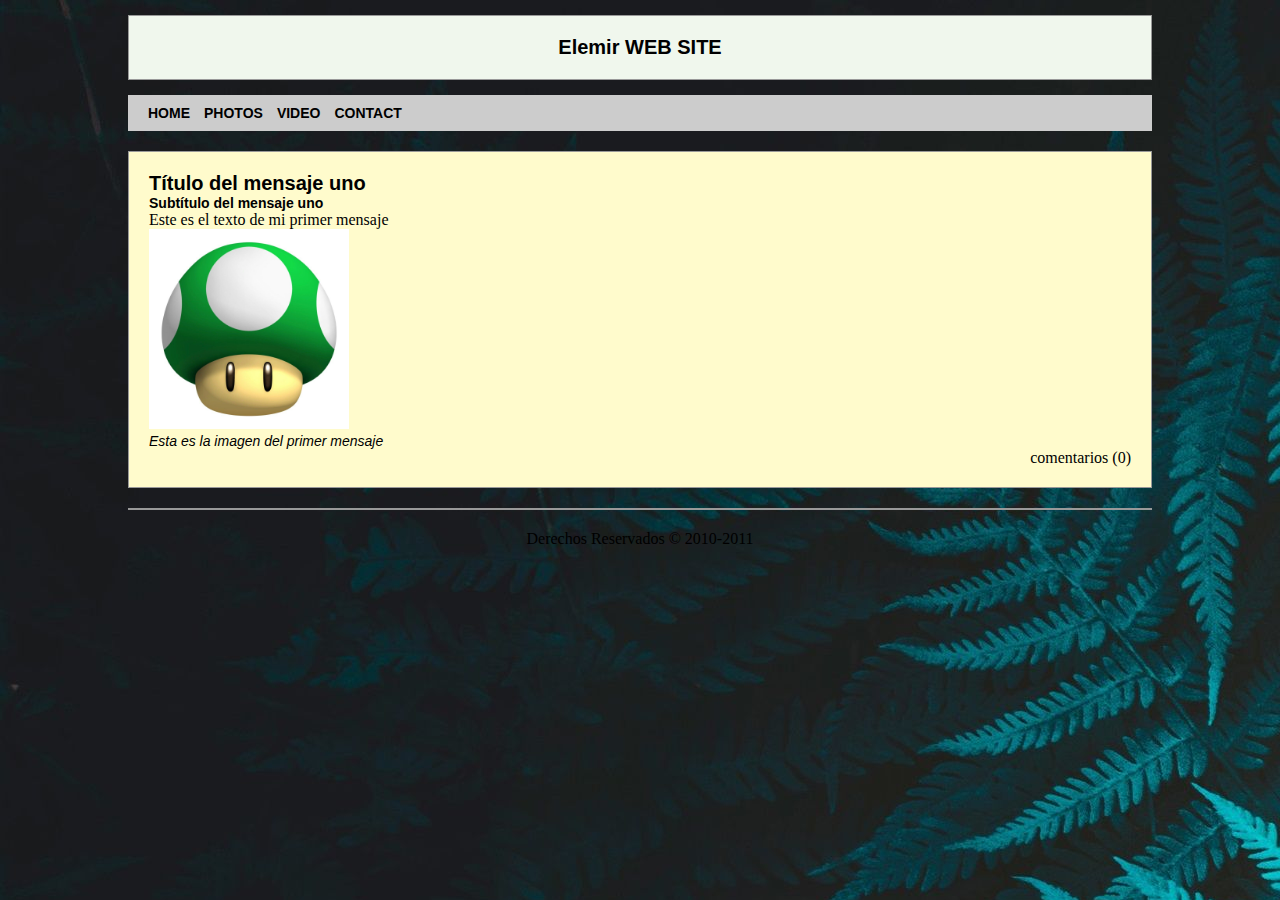
==== index.html @ 0065fccc "Jan28" ====
<!DOCTYPE html>
<html>
    <head>

        <meta charset="utf-8">
        <title>WEB SITE</title>
        <script src="principal.js"></script>
        <link rel="stylesheet" href="style.css">

    </head>
    <body>
        <div id="agrupar">
            <header id="cabecera">
                <h1>Elemir WEB SITE</h1>
            </header>
            
            <nav id="menu">
                <ul>
                    <li>    HOME    </li>
                    <li>    PHOTOS  </li>
                    <li>    VIDEO   </li>
                    <li>    CONTACT </li>
                </ul>
            </nav>
         
            <section id="seccion">
                <article>
                        <header>
                            <hgroup>
                                <h1>Título del mensaje uno</h1>
                                <h2>Subtítulo del mensaje uno</h2>
                            </hgroup>
                        <time datetime="">

                        </time>
                                            
                        </header>
                        
                        Este es el texto de mi primer mensaje
                                <figure>
                                <img src="prube/verde.jpg" width="200px">
                                <figcaption>
                                Esta es la imagen del primer mensaje
                                </figcaption>
                                </figure>
                        <footer>
                        <p>comentarios (0)</p>
                        </footer>
                </article>
            </section>
<!-- 
<section id="seccion1">

                <article>
                    <header>
                        <hgroup>
                           <h1>Título del mensaje dos</h1>
                           <h2>Subtítulo del mensaje dos</h2>
                        </hgroup>
                   <time datetime="2011-12-15" pubdate>publicado 15-12-2011
                   </time>
                   </header>
   
                   Este es el texto de mi segundo mensaje
                           <figure>
                               <img src="verde.jpg" width="200px">
                               <figcaption>
                           Esta es la imagen del segundo mensaje
   
                           </figcaption>
                           </figure>
                   
                   <footer>
                   <p>comentarios (0)</p>
                   </footer>
                   </article>

            </section>
            
                <aside id="columna">
                <blockquote>Mensaje número uno</blockquote>
                <blockquote>Mensaje número dos</blockquote>
                </aside>

             -->
    
                
                <footer id="pie">
                Derechos Reservados &copy; 2010-2011
                </footer>
        </div>
        </body>
        </html>
---- style.css ----
* {
    margin: 0px;
    padding: 0px;
    }

    h1 {
        font: bold 20px verdana, sans-serif;
        }
    h2 {
        font: bold 14px verdana, sans-serif;
        }

    header, section, footer, aside, nav, article, figure, figcaption,hgroup{
    
        display: block;
    }

    body {
        text-align: center;
        background-image: url(prube/fondo1.jpg);
        }

    #agrupar {
            width: 80%;
            margin: 15px auto;
            text-align: left;
            }

    #cabecera {
            background: rgb(240, 247, 237);
            border: 1px solid #999999;
            padding: 20px;
            text-align: center;
            }

    #menu {
            background: #CCCCCC;
            padding: 5px 15px;
            margin: 15px auto;
            
            }

     #menu li {
            display: inline-block;
            list-style: none;
            padding: 5px;
            font: bold 14px verdana, sans-serif;
            }
    #seccion {
            width: 100% ;
            float: left;
            margin: 5px auto;
            }
    #seccion1{
                float: right;
                width: 500px;
                margin: 20px;
                }
    #columna {
            float: left;
            width: 400px;
            margin: 20px 0px;
            padding: 20px;
            background: #CCCCCC;
            }
    
    #pie {
            clear: both;
            text-align: center;
            padding: 20px;
            border-top: 2px solid #999999;
    }
    article {
        background: #FFFBCC;
        border: 1px solid #999999;
        padding: 20px;
        margin-bottom: 15px;
        }
    article footer {
        text-align: right;
        }
    time {
        color: #999999;
            }
    figcaption {
        font: italic 14px verdana, sans-serif;
                }
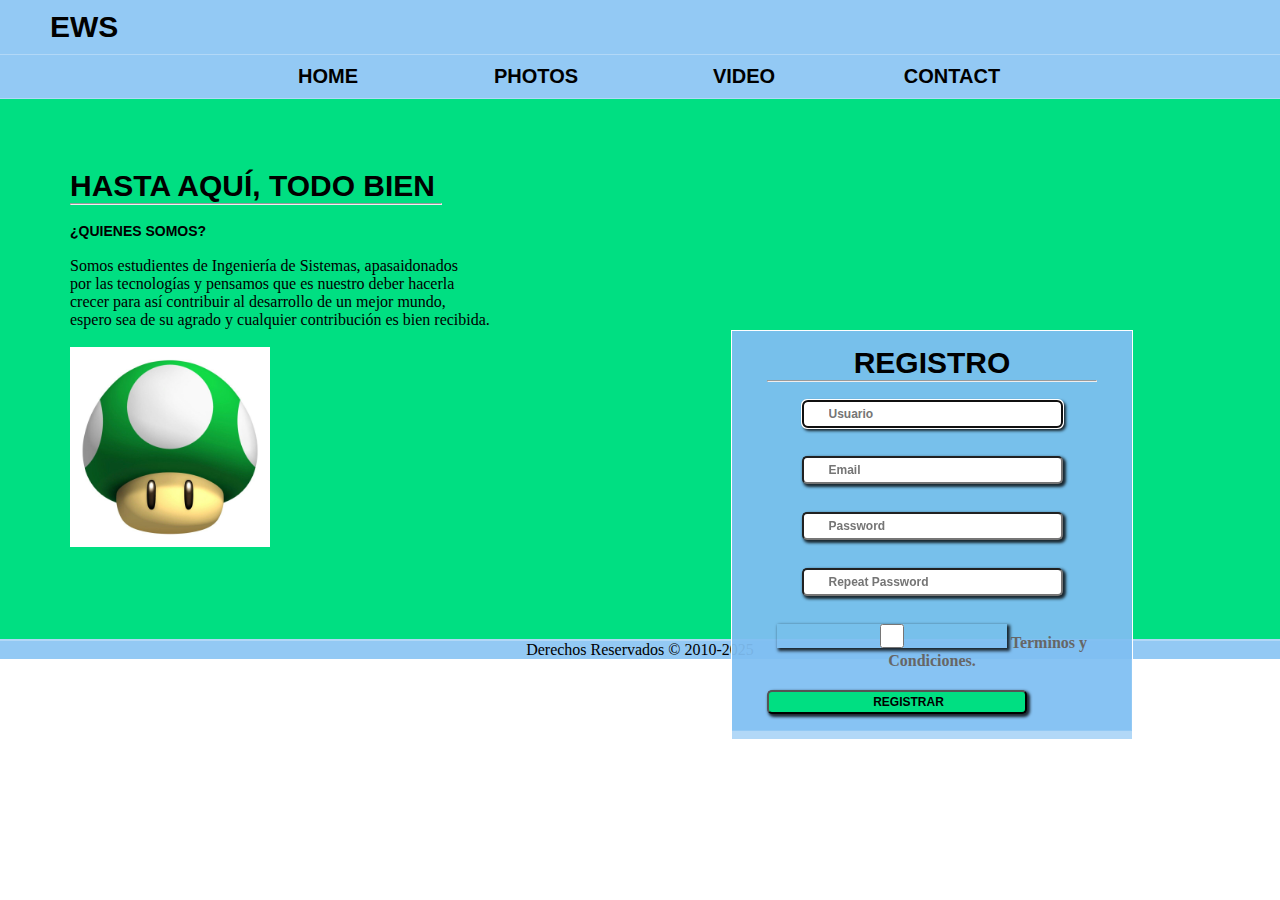
==== commit 0c0a70aa: "late" ====
--- a/index.html
+++ b/index.html
@@ -8,17 +8,20 @@
         <link rel="stylesheet" href="style.css">
 
     </head>
-    <body>
+    <body >
         <div id="agrupar">
             <header id="cabecera">
-                <h1>Elemir WEB SITE</h1>
+                <h1 id="titulo">EWS</h1>
             </header>
             
             <nav id="menu">
                 <ul>
                     <li>    HOME    </li>
+                    <li></li>
                     <li>    PHOTOS  </li>
+                    <li></li>
                     <li>    VIDEO   </li>
+                    <li></li>
                     <li>    CONTACT </li>
                 </ul>
             </nav>
@@ -27,68 +30,71 @@
                 <article>
                         <header>
                             <hgroup>
-                                <h1>Título del mensaje uno</h1>
-                                <h2>Subtítulo del mensaje uno</h2>
+                                <h1>HASTA AQUÍ, TODO BIEN</h1>
+                                <hr width="370px">
+                                <br>
+                                <h2>¿QUIENES SOMOS?</h2>
                             </hgroup>
-                        <time datetime="">
-
-                        </time>
-                                            
+                                                   
                         </header>
-                        
-                        Este es el texto de mi primer mensaje
-                                <figure>
+                        <br>
+Somos estudientes de Ingeniería de Sistemas, apasaidonados <br>
+por las tecnologías y pensamos que es nuestro deber
+hacerla <br>crecer para así contribuir al desarrollo de un mejor mundo, <br>espero sea de su agrado
+y cualquier contribución es bien recibida.
+<br>
+<br>
+                                <figure >
                                 <img src="prube/verde.jpg" width="200px">
                                 <figcaption>
-                                Esta es la imagen del primer mensaje
+                                <!-- 
+                                    Esta es la imagen del primer mensaje
+                                 -->
                                 </figcaption>
                                 </figure>
-                        <footer>
-                        <p>comentarios (0)</p>
-                        </footer>
+                                <br>
+                  
                 </article>
-            </section>
-<!-- 
-<section id="seccion1">
+                <!--  -->
+                     
+                        <div id="envoltura">
+                            <div id="contenedor">
+                                                                     
+                                <div id="cuerpo">
+                                    <form id="form-login" action="" method="post" autocomplete="off">
+                                        <!--A saber, el atributo for funciona como el id.-->
+                                        <!--ejemplo <label for="usuario">Usuario:</label>-->
+                                        <!--required es nuevo en html5, si el campo está vacío te avisa, pero cuidado, no valida la información-->
+                                        <h1>REGISTRO</h1>
+                                            <HR></HR>
+                                            <br>
+                                         <input  name="usuario" type="text" id="usuario" placeholder="Usuario" autofocus="" required=""></p>
+                                        <br>
+                                        <input name="correo" type="email" id="contrasenia" placeholder="Email" required=""></p>
+                                        <br>
+                                        <input name="contrasenia" type="password" id="contrasenia" placeholder="Password" required=""></p>
+                                         <br>
+                                         <input name="contrasenia" type="password" id="contrasenia" placeholder="Repeat Password" required=""></p>
+                                        <br>
+                                        <label ><input type="checkbox" name="valida" id="condicion" required > Terminos y Condiciones.</label>   
+                                        <p id="bot"><input type="submit" id="submit" name="submit" value="REGISTRAR" class="boton"></p>
+                                    </form>
+                                </div><!--fin cuerpo-->
+                     
+                              
+                            </div><!-- fin contenedor -->
+                        </div><!--fin envoltura-->
 
-                <article>
-                    <header>
-                        <hgroup>
-                           <h1>Título del mensaje dos</h1>
-                           <h2>Subtítulo del mensaje dos</h2>
-                        </hgroup>
-                   <time datetime="2011-12-15" pubdate>publicado 15-12-2011
-                   </time>
-                   </header>
-   
-                   Este es el texto de mi segundo mensaje
-                           <figure>
-                               <img src="verde.jpg" width="200px">
-                               <figcaption>
-                           Esta es la imagen del segundo mensaje
-   
-                           </figcaption>
-                           </figure>
-                   
-                   <footer>
-                   <p>comentarios (0)</p>
-                   </footer>
-                   </article>
+                <!--  -->
+                
+            </section>         
+         
 
-            </section>
-            
-                <aside id="columna">
-                <blockquote>Mensaje número uno</blockquote>
-                <blockquote>Mensaje número dos</blockquote>
-                </aside>
 
-             -->
-    
-                
-                <footer id="pie">
-                Derechos Reservados &copy; 2010-2011
+                <footer id="marca">
+                Derechos Reservados &copy; 2010-2025
                 </footer>
         </div>
-        </body>
+        </body >
         </html>     
  --- a/style.css
+++ b/style.css
@@ -4,8 +4,17 @@
     }
 
     h1 {
-        font: bold 20px verdana, sans-serif;
-        }
+        font:bolder 30px verdana, sans-serif;
+        font-style:initial;
+        
+        
+        }
+
+    #titulo{
+        text-align: left;
+        padding-left: 40px;
+         }
+
     h2 {
         font: bold 14px verdana, sans-serif;
         }
@@ -17,73 +26,187 @@
 
     body {
         text-align: center;
-        background-image: url(prube/fondo1.jpg);
-        }
-
+        background-color: rgb(255, 255, 255);
+        }
+/* 
+background-color: rgba(128, 191, 241, 0.603);
+*/
     #agrupar {
-            width: 80%;
-            margin: 15px auto;
+            width: 100%;
+            margin: 0px auto;
             text-align: left;
+            background-color: rgba(128, 191, 241, 0.603);
+           }
+/* 
+ rgba(171, 236, 87, 0.911);
+*/
+    #cabecera {
+        background-color: rgba(128, 191, 241, 0.603);
+            width: 100%;
+            padding: 10px;
+            text-align: center;
+  
             }
 
-    #cabecera {
-            background: rgb(240, 247, 237);
-            border: 1px solid #999999;
-            padding: 20px;
+    #menu {
+        background-color: rgba(128, 191, 241, 0.603);
+            padding: 10px 20px;
+            margin: 1px auto;
             text-align: center;
+          
             }
 
-    #menu {
-            background: #CCCCCC;
-            padding: 5px 15px;
-            margin: 15px auto;
-            
-            }
+
+    article {
+        background: rgb(0, 223, 130);
+        text-align: left;
+        padding: 70px;
+        width: 90%;
+        margin-bottom: 2px;
+        height: 400px;
+
+        }
+
 
      #menu li {
             display: inline-block;
             list-style: none;
-            padding: 5px;
-            font: bold 14px verdana, sans-serif;
+            padding: 0px;
+            font: bold 20px verdana, sans-serif;
+            width: 100px;
+            
             }
     #seccion {
             width: 100% ;
             float: left;
-            margin: 5px auto;
-            }
-    #seccion1{
-                float: right;
-                width: 500px;
-                margin: 20px;
-                }
-    #columna {
-            float: left;
-            width: 400px;
-            margin: 20px 0px;
-            padding: 20px;
-            background: #CCCCCC;
-            }
-    
-    #pie {
+            margin: 0px auto;
+
+             }
+
+    #marca {
             clear: both;
             text-align: center;
-            padding: 20px;
-            border-top: 2px solid #999999;
+            padding: 0px;
+            background-color: rgba(128, 191, 241, 0.603);
     }
-    article {
-        background: #FFFBCC;
-        border: 1px solid #999999;
-        padding: 20px;
-        margin-bottom: 15px;
-        }
-    article footer {
-        text-align: right;
-        }
-    time {
-        color: #999999;
-            }
-    figcaption {
-        font: italic 14px verdana, sans-serif;
-                }
-    
-                +   
+
+
+    /*  
+    
+    
+    
+    */
+    
+    
+
+#envoltura{
+    background-color: rgba(128, 191, 241, 0.603);
+    position:absolute;
+    /*left y top al 50% para que quede centrado en la pantalla*/
+    left:70%;
+    top:60%;
+    margin-left:-165px;
+    margin-top: -210px;
+    width: 400px;
+    height: 400px;
+ }
+ 
+#contenedor{
+    width: 400px;
+    height: 400px;
+    border: 1px solid rgb(255, 255, 255);  
+    background-color: rgba(128, 191, 241, 0.603);
+}
+
+#cuerpo{
+    background-color: rgba(128, 191, 241, 0.603);
+    border:solid #ccc;
+    /*aumentando el 2px 'aparece' un borde*/
+    border-width: 0px;
+    padding:15px 35px;
+    text-align: center;
+}
+ 
+label{
+    color: #666;
+    font-weight: bold;
+  }
+
+
+ 
+input{
+    /*border: 1px solid #999; No usar esta línea y dejar box-shadow hace efecto de profundidad*/
+    border-radius:5px; /*probar con 10px se hacen ovalados los inputs*/
+    box-shadow: 2px 2px 3px 1px rgba(0,0,0,.8);
+    font:bold 12px Arial, Helvetica, sans-serif;
+    height: 24px;
+    line-height: 20px;
+    padding:0 2px;
+    width: 230px;
+}
+ 
+input#usuario{
+    background:rgb(255, 255, 255) no-repeat 0 2px; /*probar con #ddf.
+                                                                Para mover arriba-abajo la imagen 'jugar' con 2px, 5px */
+    /*Para que el texto dentro del input se mueva*/
+    padding-left: 25px; /*Sirve para darle espacio ala imagen, probar con 30px 10px y ver comportamiento*/
+    
+}
+ 
+input#contrasenia{
+    background:rgb(255, 255, 255) no-repeat 0 5px;
+    padding-left: 25px;
+    
+ 
+}
+
+.boton{
+    text-align: center;
+    background: rgb(0, 223, 130);
+    /*background: -moz-linear-gradient(top,#eee,#ccc);*/
+    /*background: -moz-linear-gradient(top,#fc6,#f63);*/
+    padding-left: 25px;
+    /*Color del texto*/
+    color: rgb(0, 0, 0);
+    width: 260px;
+    
+}
+ 
+/*Tip estas instrucciones animan al boton enviar
+ * para que se vea como si se pulsara*/
+.boton:active{
+    position: relative;
+    top: 4px;
+    text-align: center;
+}
+ 
+#pie{
+  
+    border: 1px solid rgb(255, 255, 255);
+    color: rgb(0, 0, 0);
+    font-size: 40px;
+    height: 25px;
+    line-height: 24px;
+    text-align: center;
+}
+ 
+form,p{
+    margin:0;
+    text-align: center;
+}
+ 
+p{
+    /*Para que los elementos del cuerpo
+     * se separen entre ellos probar con
+     * 10px 20px                      */
+    padding-bottom: 10px;
+    text-align: center;
+}
+ 
+/*Para separar el botón de ingresar*/
+#bot{
+    padding-top: 20px;
+    width: 50px;
+    text-align: center;
+}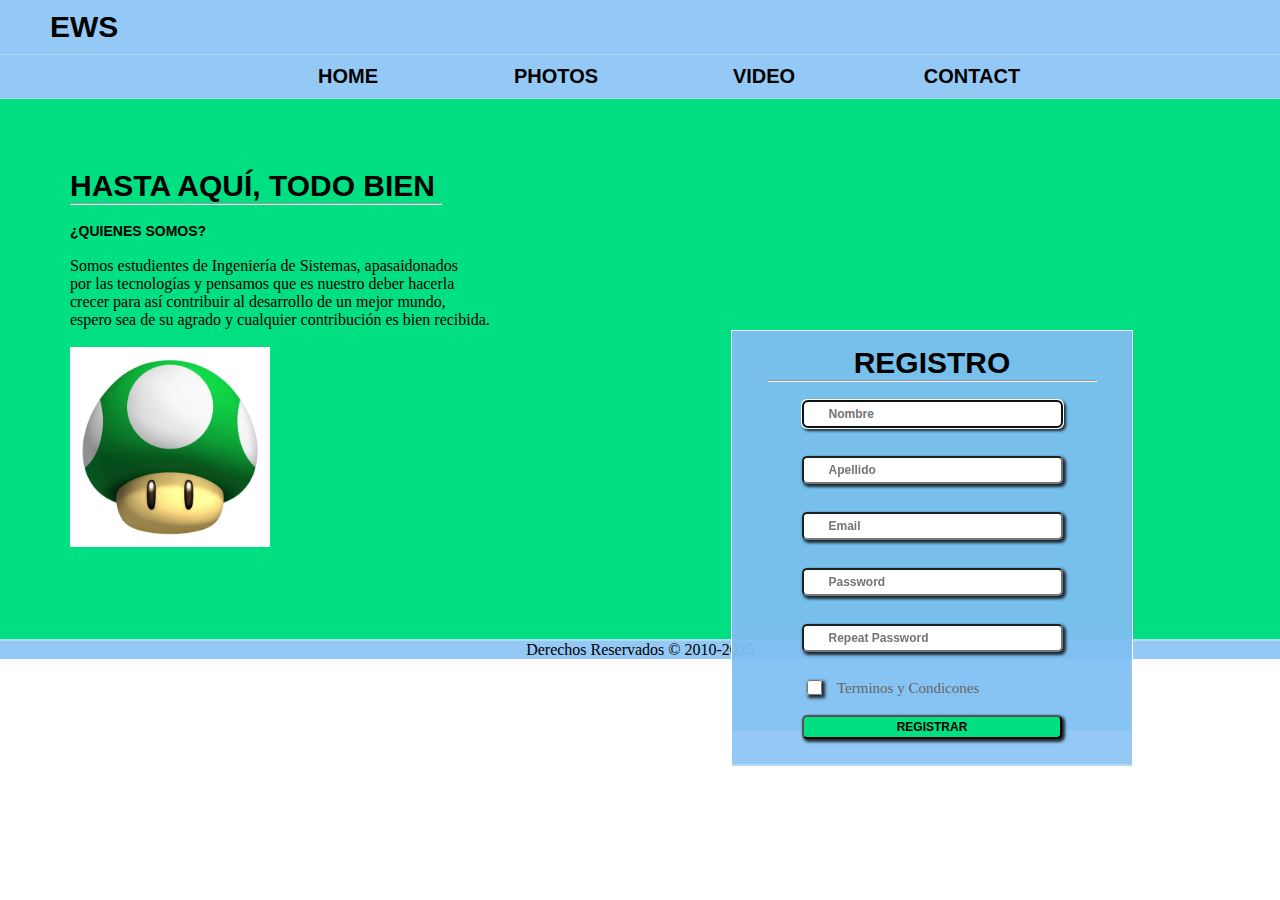
==== commit 63185f37: "frist 29" ====
--- a/index.html
+++ b/index.html
@@ -62,13 +62,13 @@
                                                                      
                                 <div id="cuerpo">
                                     <form id="form-login" action="" method="post" autocomplete="off">
-                                        <!--A saber, el atributo for funciona como el id.-->
-                                        <!--ejemplo <label for="usuario">Usuario:</label>-->
-                                        <!--required es nuevo en html5, si el campo está vacío te avisa, pero cuidado, no valida la información-->
+                                        
                                         <h1>REGISTRO</h1>
                                             <HR></HR>
                                             <br>
-                                         <input  name="usuario" type="text" id="usuario" placeholder="Usuario" autofocus="" required=""></p>
+                                         <input  name="usuario" type="text" id="usuario" placeholder="Nombre" autofocus="" required=""></p>
+                                        <br>
+                                        <input  name="usuario" type="text" id="usuario" placeholder="Apellido" autofocus="" required=""></p>
                                         <br>
                                         <input name="correo" type="email" id="contrasenia" placeholder="Email" required=""></p>
                                         <br>
@@ -76,14 +76,16 @@
                                          <br>
                                          <input name="contrasenia" type="password" id="contrasenia" placeholder="Repeat Password" required=""></p>
                                         <br>
-                                        <label ><input type="checkbox" name="valida" id="condicion" required > Terminos y Condiciones.</label>   
+                                        
+                                        <label for="checkbox"> <input type="checkbox" id="condicion" name="cc" required/> Terminos y Condicones</label> 
+                                       <br>
                                         <p id="bot"><input type="submit" id="submit" name="submit" value="REGISTRAR" class="boton"></p>
                                     </form>
-                                </div><!--fin cuerpo-->
+                                </div>
                      
                               
-                            </div><!-- fin contenedor -->
-                        </div><!--fin envoltura-->
+                            </div>
+                        </div>
 
                 <!--  -->
                 
--- a/style.css
+++ b/style.css
@@ -4,6 +4,7 @@
     }
 
     h1 {
+        width:100%;
         font:bolder 30px verdana, sans-serif;
         font-style:initial;
         
@@ -11,6 +12,7 @@
         }
 
     #titulo{
+        width:100%;
         text-align: left;
         padding-left: 40px;
          }
@@ -20,11 +22,12 @@
         }
 
     header, section, footer, aside, nav, article, figure, figcaption,hgroup{
-    
+        width:100%;
         display: block;
     }
 
     body {
+       width:100%;
         text-align: center;
         background-color: rgb(255, 255, 255);
         }
@@ -41,15 +44,17 @@
  rgba(171, 236, 87, 0.911);
 */
     #cabecera {
-        background-color: rgba(128, 191, 241, 0.603);
             width: 100%;
+            background-color: rgba(128, 191, 241, 0.603);
             padding: 10px;
             text-align: center;
+
   
             }
 
     #menu {
-        background-color: rgba(128, 191, 241, 0.603);
+            width:100%;
+            background-color: rgba(128, 191, 241, 0.603);
             padding: 10px 20px;
             margin: 1px auto;
             text-align: center;
@@ -58,10 +63,10 @@
 
 
     article {
+        width:100%;
         background: rgb(0, 223, 130);
         text-align: left;
         padding: 70px;
-        width: 90%;
         margin-bottom: 2px;
         height: 400px;
 
@@ -83,6 +88,18 @@
 
              }
 
+     #envoltura{
+                background-color: rgba(128, 191, 241, 0.603);
+                position:absolute;
+                /*left y top al 50% para que quede centrado en la pantalla*/
+                left:70%;
+                top:60%;
+                margin-left:-165px;
+                margin-top: -210px;
+                width: 400px;
+                height: 400px;
+             }
+             
     #marca {
             clear: both;
             text-align: center;
@@ -98,23 +115,21 @@
     
     */
     
-    
-
-#envoltura{
-    background-color: rgba(128, 191, 241, 0.603);
-    position:absolute;
-    /*left y top al 50% para que quede centrado en la pantalla*/
-    left:70%;
-    top:60%;
-    margin-left:-165px;
-    margin-top: -210px;
-    width: 400px;
-    height: 400px;
- }
+    #condicion{
+    width:15px;
+    height:15px;
+    display:flex;
+    margin:0px 15px 0 0;
+    float: left;
+    
+    }
+
+    
+
  
 #contenedor{
     width: 400px;
-    height: 400px;
+    height: 435px;
     border: 1px solid rgb(255, 255, 255);  
     background-color: rgba(128, 191, 241, 0.603);
 }
@@ -130,10 +145,15 @@
  
 label{
     color: #666;
-    font-weight: bold;
+    float: left;
+    display: block;
+    padding-left: 40px;
+   font-size: 15px;
+   text-align: left;
+    width: 300px;
+    height: 35px;
   }
-
-
+ 
  
 input{
     /*border: 1px solid #999; No usar esta línea y dejar box-shadow hace efecto de profundidad*/
@@ -144,6 +164,7 @@
     line-height: 20px;
     padding:0 2px;
     width: 230px;
+   
 }
  
 input#usuario{
@@ -166,7 +187,7 @@
     background: rgb(0, 223, 130);
     /*background: -moz-linear-gradient(top,#eee,#ccc);*/
     /*background: -moz-linear-gradient(top,#fc6,#f63);*/
-    padding-left: 25px;
+   
     /*Color del texto*/
     color: rgb(0, 0, 0);
     width: 260px;
@@ -178,7 +199,7 @@
 .boton:active{
     position: relative;
     top: 4px;
-    text-align: center;
+    
 }
  
 #pie{
@@ -206,7 +227,8 @@
  
 /*Para separar el botón de ingresar*/
 #bot{
-    padding-top: 20px;
+    padding-top: 10px;
+    padding-left: 35px;;
     width: 50px;
     text-align: center;
 }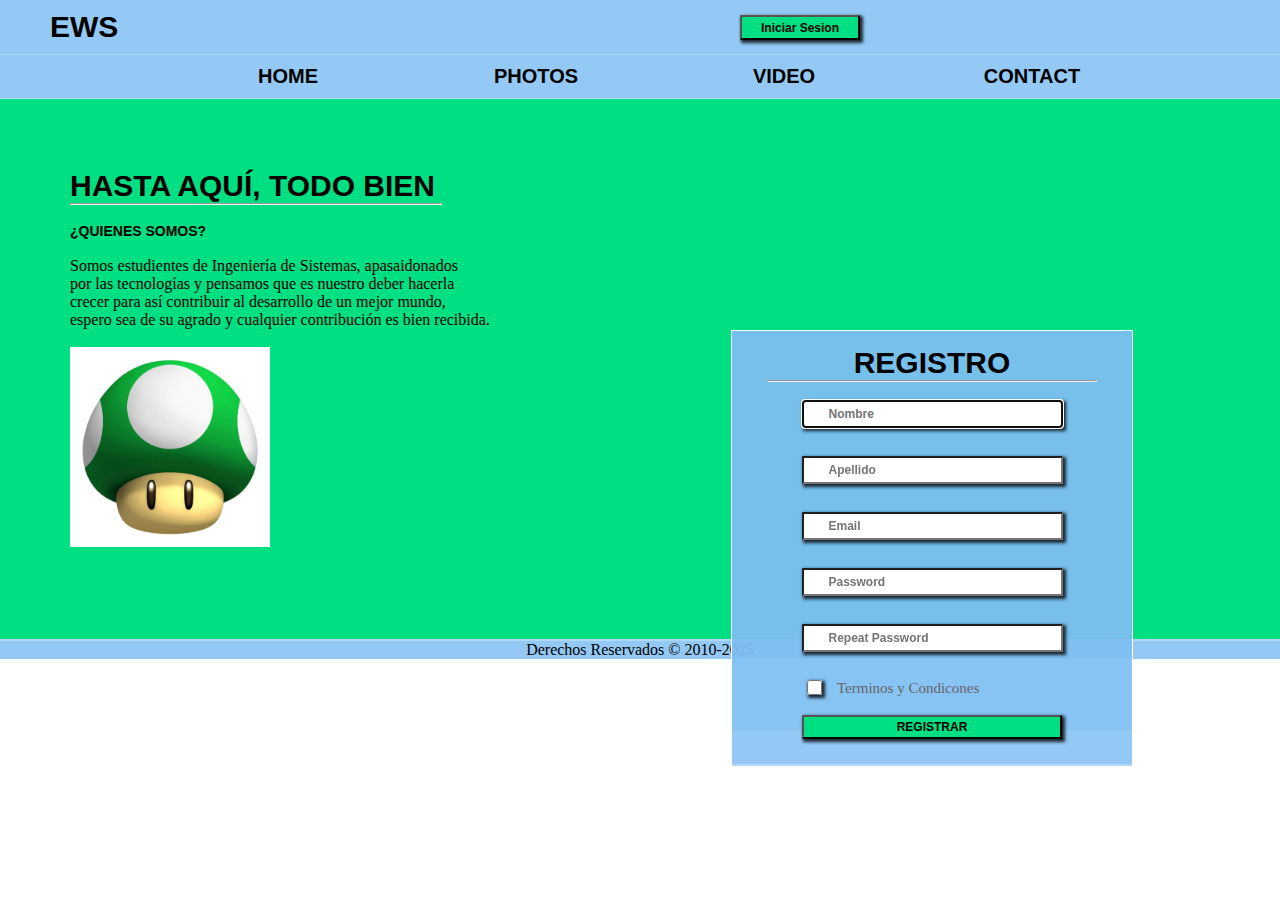
==== commit 9e105240: "good" ====
--- a/index.html
+++ b/index.html
@@ -11,11 +11,16 @@
     <body >
         <div id="agrupar">
             <header id="cabecera">
+               
+               <form action="/home/elemir/Escritorio/JavaScript/Aplicacion/prube/second.html">
+                     <input id="iniciar"  type="submit"  value="Iniciar Sesion">
+               </form>
+                
                 <h1 id="titulo">EWS</h1>
             </header>
             
             <nav id="menu">
-                <ul>
+                <ul id="lista">
                     <li>    HOME    </li>
                     <li></li>
                     <li>    PHOTOS  </li>
--- a/style.css
+++ b/style.css
@@ -10,6 +10,10 @@
         
         
         }
+    #lista{
+
+        width: 100%;
+    }
 
     #titulo{
         width:100%;
@@ -27,40 +31,28 @@
     }
 
     body {
-       width:100%;
+        width:100%;
         text-align: center;
         background-color: rgb(255, 255, 255);
         }
-/* 
-background-color: rgba(128, 191, 241, 0.603);
-*/
+
     #agrupar {
             width: 100%;
             margin: 0px auto;
             text-align: left;
             background-color: rgba(128, 191, 241, 0.603);
            }
-/* 
- rgba(171, 236, 87, 0.911);
-*/
+
     #cabecera {
             width: 100%;
             background-color: rgba(128, 191, 241, 0.603);
             padding: 10px;
             text-align: center;
-
+            margin: 0px auto;
   
             }
 
-    #menu {
-            width:100%;
-            background-color: rgba(128, 191, 241, 0.603);
-            padding: 10px 20px;
-            margin: 1px auto;
-            text-align: center;
-          
-            }
-
+    
 
     article {
         width:100%;
@@ -73,25 +65,12 @@
         }
 
 
-     #menu li {
-            display: inline-block;
-            list-style: none;
-            padding: 0px;
-            font: bold 20px verdana, sans-serif;
-            width: 100px;
-            
-            }
-    #seccion {
-            width: 100% ;
-            float: left;
-            margin: 0px auto;
-
-             }
+     
+
 
      #envoltura{
                 background-color: rgba(128, 191, 241, 0.603);
                 position:absolute;
-                /*left y top al 50% para que quede centrado en la pantalla*/
                 left:70%;
                 top:60%;
                 margin-left:-165px;
@@ -137,7 +116,6 @@
 #cuerpo{
     background-color: rgba(128, 191, 241, 0.603);
     border:solid #ccc;
-    /*aumentando el 2px 'aparece' un borde*/
     border-width: 0px;
     padding:15px 35px;
     text-align: center;
@@ -156,8 +134,8 @@
  
  
 input{
-    /*border: 1px solid #999; No usar esta línea y dejar box-shadow hace efecto de profundidad*/
-    border-radius:5px; /*probar con 10px se hacen ovalados los inputs*/
+    
+    border-radius:0px; 
     box-shadow: 2px 2px 3px 1px rgba(0,0,0,.8);
     font:bold 12px Arial, Helvetica, sans-serif;
     height: 24px;
@@ -166,13 +144,50 @@
     width: 230px;
    
 }
- 
+
+#seccion {
+    width: 100% ;
+    float: left;
+    margin: 0px auto;
+
+     }
+
+     #menu li {
+        display: inline-block;
+        list-style: none;
+        padding: 0px;
+        font: bold 20px verdana, sans-serif;
+        width: 120px;
+        
+        }
+        
+     #menu {
+        width:100%;
+        background-color: rgba(128, 191, 241, 0.603);
+     
+        padding: 10px 20px;
+        margin: 1px auto;
+        text-align: center;
+        
+        }
+
+ input#iniciar{
+      
+    background: rgb(0, 223, 130) no-repeat 0 2px; 
+    float: left;
+    position:absolute;
+    
+    margin-left:90px;
+    margin-top: 5px;
+
+    width: 120px;
+    height: 25px;
+    text-align: center;
+ }
+
 input#usuario{
-    background:rgb(255, 255, 255) no-repeat 0 2px; /*probar con #ddf.
-                                                                Para mover arriba-abajo la imagen 'jugar' con 2px, 5px */
-    /*Para que el texto dentro del input se mueva*/
-    padding-left: 25px; /*Sirve para darle espacio ala imagen, probar con 30px 10px y ver comportamiento*/
-    
+    background:rgb(255, 255, 255) no-repeat 0 2px; 
+    padding-left: 25px; 
 }
  
 input#contrasenia{
@@ -185,17 +200,11 @@
 .boton{
     text-align: center;
     background: rgb(0, 223, 130);
-    /*background: -moz-linear-gradient(top,#eee,#ccc);*/
-    /*background: -moz-linear-gradient(top,#fc6,#f63);*/
-   
-    /*Color del texto*/
     color: rgb(0, 0, 0);
     width: 260px;
     
 }
- 
-/*Tip estas instrucciones animan al boton enviar
- * para que se vea como si se pulsara*/
+
 .boton:active{
     position: relative;
     top: 4px;
@@ -218,14 +227,11 @@
 }
  
 p{
-    /*Para que los elementos del cuerpo
-     * se separen entre ellos probar con
-     * 10px 20px                      */
+  
     padding-bottom: 10px;
     text-align: center;
 }
  
-/*Para separar el botón de ingresar*/
 #bot{
     padding-top: 10px;
     padding-left: 35px;;
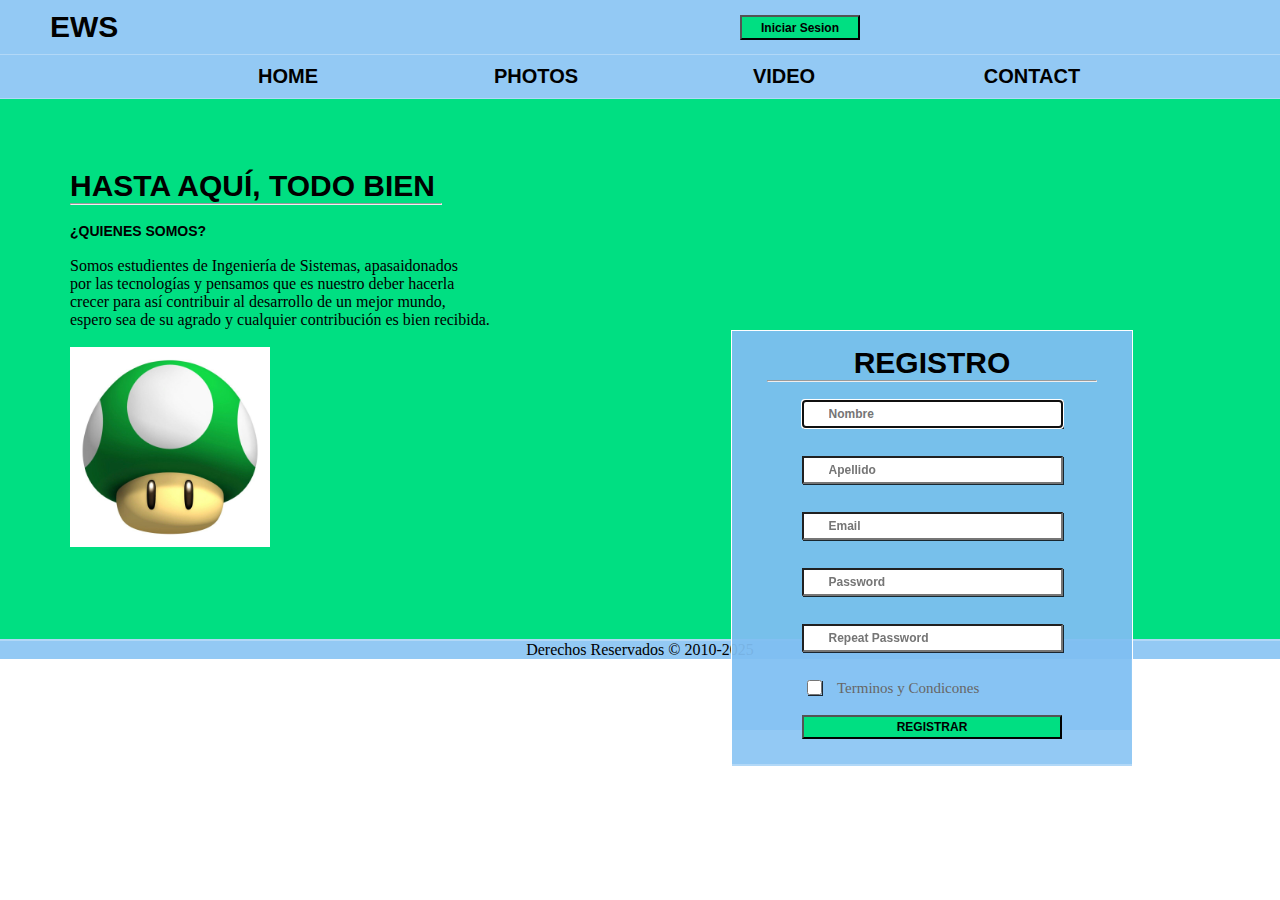
==== commit 1c026bce: "today" ====
--- a/index.html
+++ b/index.html
@@ -10,10 +10,12 @@
     </head>
     <body >
         <div id="agrupar">
+                
             <header id="cabecera">
                
                <form action="/home/elemir/Escritorio/JavaScript/Aplicacion/prube/second.html">
                      <input id="iniciar"  type="submit"  value="Iniciar Sesion">
+                     
                </form>
                 
                 <h1 id="titulo">EWS</h1>
@@ -21,7 +23,8 @@
             
             <nav id="menu">
                 <ul id="lista">
-                    <li>    HOME    </li>
+                    
+                    <li >    HOME    </li>
                     <li></li>
                     <li>    PHOTOS  </li>
                     <li></li>
--- a/style.css
+++ b/style.css
@@ -136,7 +136,7 @@
 input{
     
     border-radius:0px; 
-    box-shadow: 2px 2px 3px 1px rgba(0,0,0,.8);
+    box-shadow: 1px 1px 0px 0px rgba(0,0,0,.8);
     font:bold 12px Arial, Helvetica, sans-serif;
     height: 24px;
     line-height: 20px;
@@ -176,7 +176,7 @@
     background: rgb(0, 223, 130) no-repeat 0 2px; 
     float: left;
     position:absolute;
-    
+    box-shadow: 0px 0px 0px 0px rgba(0,0,0,.8);
     margin-left:90px;
     margin-top: 5px;
 
@@ -198,6 +198,7 @@
 }
 
 .boton{
+    box-shadow: 0px 0px 0px 0px rgba(0,0,0,.8);
     text-align: center;
     background: rgb(0, 223, 130);
     color: rgb(0, 0, 0);
